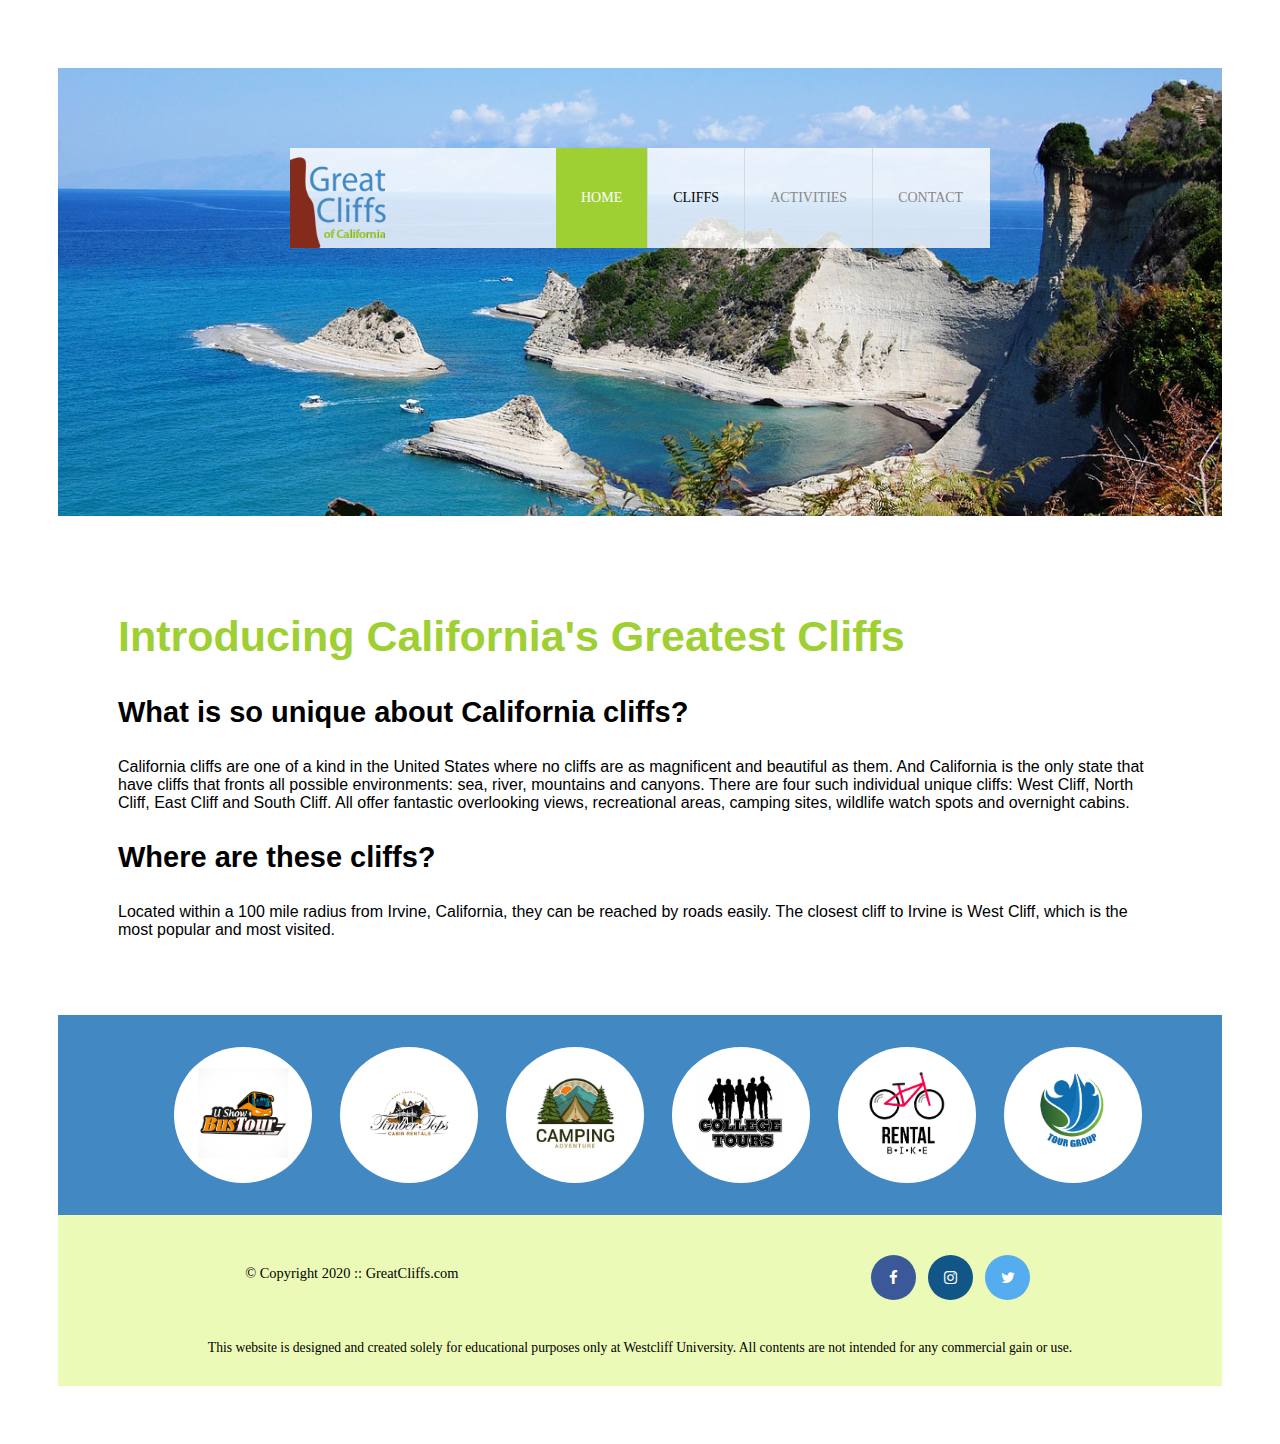
==== index.html @ 8c1ce35f "chore(): modify path" ====
<!DOCTYPE html>
<html>
  <head>
    <title>Homework-Module1</title>
    <meta charset="utf-8" />

    <!-- Font Awesome -->
    <link rel="stylesheet" href="https://cdnjs.cloudflare.com/ajax/libs/font-awesome/4.7.0/css/font-awesome.min.css">

    <!-- Emded Style Method -->
    <style>
      /* Header */
      header {
        width: 100%;
        min-height: 400px;
        padding-top: 3em;
      }

      #home header {
        background: no-repeat lightgray url(images/cliff_ocean.jpg);
        background-size: 100%; /* if 1500px - the image will not full fill the background */
      }

      .main-header {
        background-color: rgb(255, 255, 255, 0.8);
        width: 700px;
        margin: 2em auto 0 auto;
        min-height: 100px;
        height: 100px;
      }

      .main-header .logo img {
        width: 100px;
        height: 100px;
        margin: 0 2em 0 0;
        float: left;
      }

      /* Navigation */
      .main-menu {
        margin-left: 226px; /* if 227px - last li will be pushed to next line */
        font-weight: 400;
      }

      .main-menu ul li {
        list-style-type: none;
        display: inline-block;
        float: left;
        padding-left: 25px;
        padding-right: 25px;
        border-left: 1px solid rgba(202, 204, 202, 0.6);
        line-height: 100px;
        text-transform: uppercase;
        font-size: 14px;
      }

      .main-menu ul li a {
        text-decoration: none;
        color: #888;
      }

      .main-menu ul li a:hover {
        color: #9ed034;
      }

      .main-menu ul li.active {
        background: #9ed034;
        border: none;
      }

      .main-menu ul li.active a {
        color: #fff;
      }

      /* Main */
      .home-main {
        padding: 60px;
        font-family: Arial, Helvetica, sans-serif;
      }

      .home-main h2 {
        color: #9ed034;
        font-size: 43px;
      }

      .home-main h3 {
        font-weight: 900;
        font-size: 29px;
      }

      .home-main p {
        max-width: 1250px;
      }

      /* Partners */
      section {
        width: 100%;
        background-color: #4288c3;
      }

      section #partners {
        width: 1200px;
        padding: 2em 0 2em 0;
        margin: 0 auto;
        text-align: center;
      }

      section #partners .partner {
        display: inline-block;
        margin: 0 0.75em;
        padding: 1.3em 1.5em;
        background-color: #fff;
        border-radius: 50%;
      }

      section #partners .partner img {
        width: 90px;
        height: 90px;
      }

      /* Footer */
      footer {
        width: 100%;
        height: 155px;
        padding-bottom: 1em;
        background-color: #ecfab8;
      }

      footer #nondisclaimer .copy {
        padding: 3.5em 3.5em 3.5em 13em;
        float: left;
        font-size: 0.9em;
      }

      footer #nondisclaimer .social {
        padding: 2.5em;
        margin-right: 9.25em;
        float: right;
      }

      footer #disclaimer {
        clear: both;
      }

      footer #disclaimer p {
        font-size: 0.85em;
        text-align: center;
      }

      footer #nondisclaimer .social .fa {
        padding: 15px;
        font-size: 15px;
        width: 15px;
        text-align: center;
        text-decoration: none;
        margin: 0 4px;
        border-radius: 50%;
      }

      footer #nondisclaimer .social .fa:hover {
        opacity: 0.7;
      }

      footer #nondisclaimer .social .fa-facebook {
        background: #3b5998;
        color: white;
      }

      footer #nondisclaimer .social .fa-twitter {
        background: #55acee;
        color: white;
      }

      footer #nondisclaimer .social .fa-instagram {
        background: #125688;
        color: white;
      }
    </style>
  </head>

  <body id="home">
    <!-- Add inline style to match demo file -->
    <div class="main-container" style="padding: 60px 50px 50px 50px">
      <header>
        <div class="main-header">
          <div class="logo">
            <img src="images/logo.png" alt="Great Cliffs log" width="125" />
          </div>
          <nav class="main-menu">
            <ul>
              <li class="active"><a href="index.html">Home</a></li>
              <li>Cliffs</li>
              <li><a href="activities.html">Activities</a></li>
              <li><a href="contact.html">Contact</a></li>
            </ul>
          </nav>
        </div>
      </header>

      <main class="home-main">
        <h2>Introducing California's Greatest Cliffs</h2>
        <h3>What is so unique about California cliffs?</h3>
        <p>
          California cliffs are one of a kind in the United States where no
          cliffs are as magnificent and beautiful as them. And California is the
          only state that have cliffs that fronts all possible environments:
          sea, river, mountains and canyons. There are four such individual
          unique cliffs: West Cliff, North Cliff, East Cliff and South Cliff.
          All offer fantastic overlooking views, recreational areas, camping
          sites, wildlife watch spots and overnight cabins.
        </p>
        <h3>Where are these cliffs?</h3>
        <p>
          Located within a 100 mile radius from Irvine, California, they can be
          reached by roads easily. The closest cliff to Irvine is West Cliff,
          which is the most popular and most visited.
        </p>
      </main>

      <section>
        <ul id="partners">
          <li class="partner">
            <img src="images/partner-bustour.png" alt="Partner Bus Tours">
          </li>
          <li class="partner">
            <img src="images/partner-cabinrental.png" alt="Partner Cabin Rental">
          </li>
          <li class="partner">
            <img src="images/partner-campingadv.png" alt="Partner Camping Adventure">
          </li>
          <li class="partner">
            <img src="images/partner-collegetours.png" alt="Partner College Tours">
          </li>
          <li class="partner">
            <img src="images/partner-rentalbike.png" alt="Partner Bike Rentals">
          </li>
          <li class="partner">
            <img src="images/partner-tourgroup.png" alt="Partner Tour Group">
          </li>
        </ul>
      </section>

      <footer>
        <div id="nondisclaimer">
          <div class="copy">&copy; Copyright 2020 :: GreatCliffs.com</div>
          <div class="social">
            <a href="#" class="fa fa-facebook"></a>
            <a href="#" class="fa fa-instagram"></a>
            <a href="#" class="fa fa-twitter"></a>
          </div>
        </div>
        <div id="disclaimer">
          <p>
            This website is designed and created solely for educational purposes
            only at Westcliff University. All contents are not intended for any
            commercial gain or use.
          </p>
        </div>
      </footer>
    </div>
  </body>
</html>
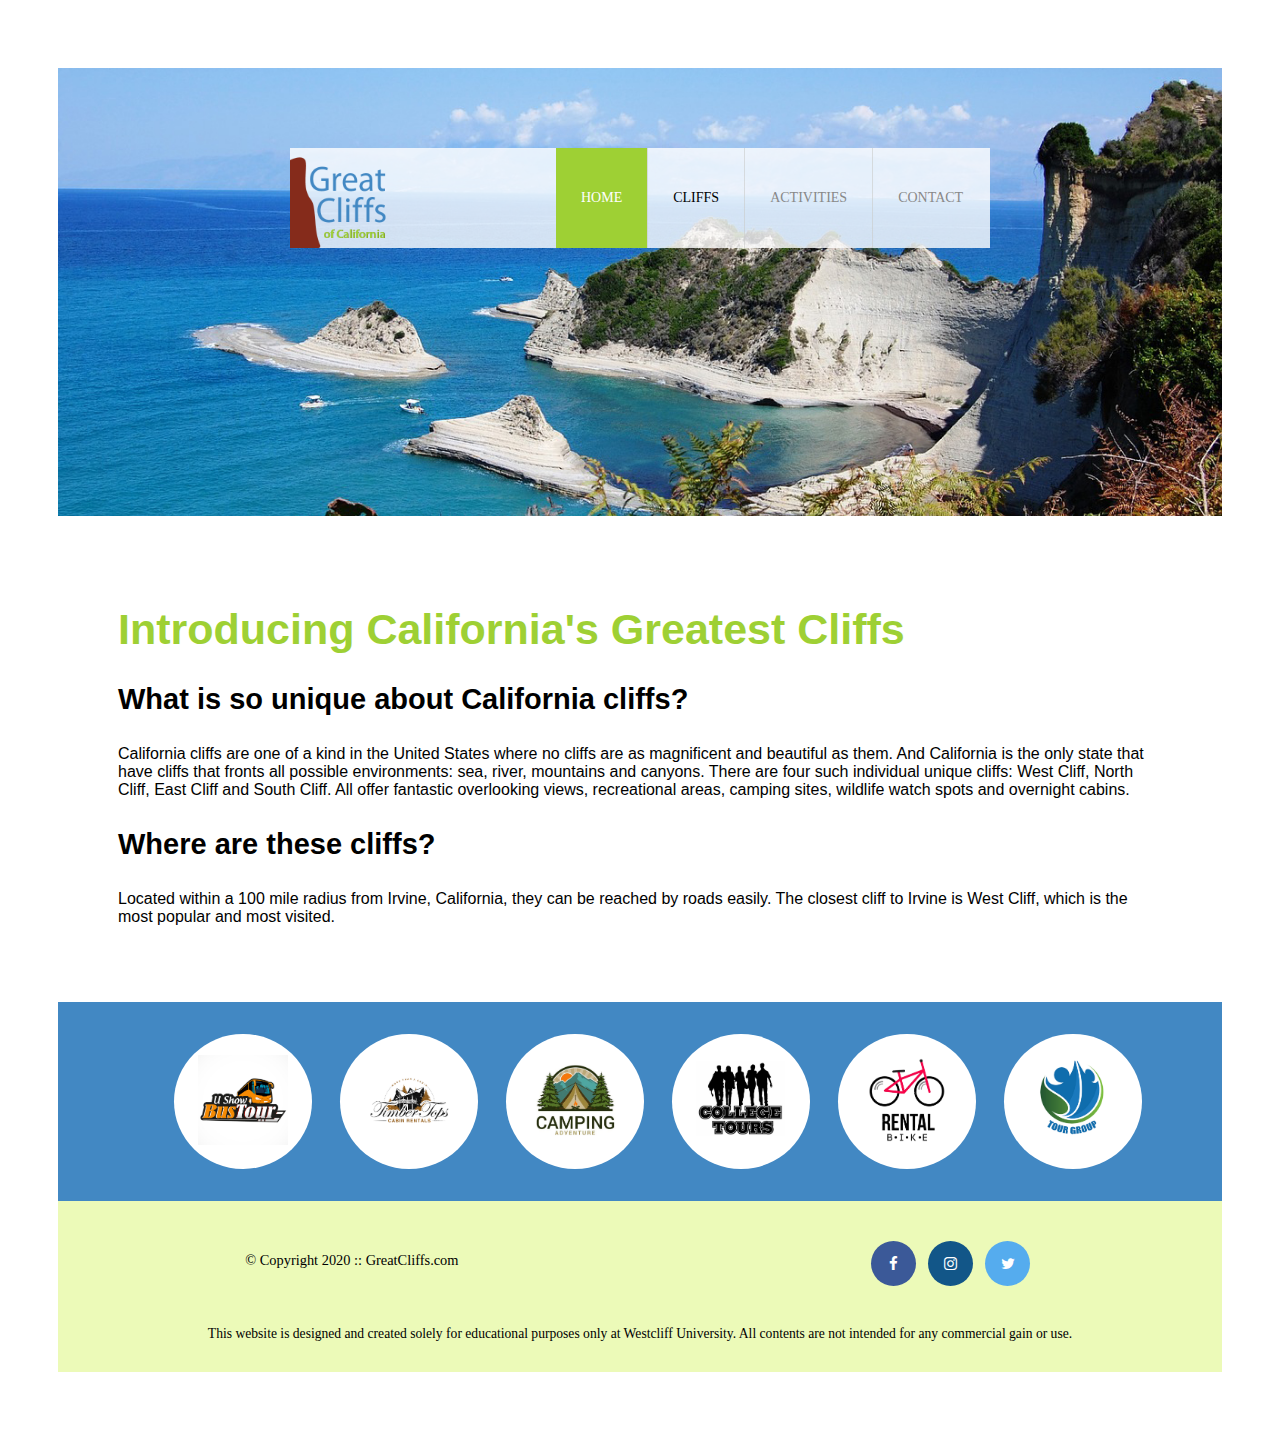
==== commit 03ac4428: "[major]homework: week2-day2" ====
--- a/index.html
+++ b/index.html
@@ -5,177 +5,12 @@
     <meta charset="utf-8" />
 
     <!-- Font Awesome -->
-    <link rel="stylesheet" href="https://cdnjs.cloudflare.com/ajax/libs/font-awesome/4.7.0/css/font-awesome.min.css">
+    <link
+      rel="stylesheet"
+      href="https://cdnjs.cloudflare.com/ajax/libs/font-awesome/4.7.0/css/font-awesome.min.css"
+    />
 
-    <!-- Emded Style Method -->
-    <style>
-      /* Header */
-      header {
-        width: 100%;
-        min-height: 400px;
-        padding-top: 3em;
-      }
-
-      #home header {
-        background: no-repeat lightgray url(images/cliff_ocean.jpg);
-        background-size: 100%; /* if 1500px - the image will not full fill the background */
-      }
-
-      .main-header {
-        background-color: rgb(255, 255, 255, 0.8);
-        width: 700px;
-        margin: 2em auto 0 auto;
-        min-height: 100px;
-        height: 100px;
-      }
-
-      .main-header .logo img {
-        width: 100px;
-        height: 100px;
-        margin: 0 2em 0 0;
-        float: left;
-      }
-
-      /* Navigation */
-      .main-menu {
-        margin-left: 226px; /* if 227px - last li will be pushed to next line */
-        font-weight: 400;
-      }
-
-      .main-menu ul li {
-        list-style-type: none;
-        display: inline-block;
-        float: left;
-        padding-left: 25px;
-        padding-right: 25px;
-        border-left: 1px solid rgba(202, 204, 202, 0.6);
-        line-height: 100px;
-        text-transform: uppercase;
-        font-size: 14px;
-      }
-
-      .main-menu ul li a {
-        text-decoration: none;
-        color: #888;
-      }
-
-      .main-menu ul li a:hover {
-        color: #9ed034;
-      }
-
-      .main-menu ul li.active {
-        background: #9ed034;
-        border: none;
-      }
-
-      .main-menu ul li.active a {
-        color: #fff;
-      }
-
-      /* Main */
-      .home-main {
-        padding: 60px;
-        font-family: Arial, Helvetica, sans-serif;
-      }
-
-      .home-main h2 {
-        color: #9ed034;
-        font-size: 43px;
-      }
-
-      .home-main h3 {
-        font-weight: 900;
-        font-size: 29px;
-      }
-
-      .home-main p {
-        max-width: 1250px;
-      }
-
-      /* Partners */
-      section {
-        width: 100%;
-        background-color: #4288c3;
-      }
-
-      section #partners {
-        width: 1200px;
-        padding: 2em 0 2em 0;
-        margin: 0 auto;
-        text-align: center;
-      }
-
-      section #partners .partner {
-        display: inline-block;
-        margin: 0 0.75em;
-        padding: 1.3em 1.5em;
-        background-color: #fff;
-        border-radius: 50%;
-      }
-
-      section #partners .partner img {
-        width: 90px;
-        height: 90px;
-      }
-
-      /* Footer */
-      footer {
-        width: 100%;
-        height: 155px;
-        padding-bottom: 1em;
-        background-color: #ecfab8;
-      }
-
-      footer #nondisclaimer .copy {
-        padding: 3.5em 3.5em 3.5em 13em;
-        float: left;
-        font-size: 0.9em;
-      }
-
-      footer #nondisclaimer .social {
-        padding: 2.5em;
-        margin-right: 9.25em;
-        float: right;
-      }
-
-      footer #disclaimer {
-        clear: both;
-      }
-
-      footer #disclaimer p {
-        font-size: 0.85em;
-        text-align: center;
-      }
-
-      footer #nondisclaimer .social .fa {
-        padding: 15px;
-        font-size: 15px;
-        width: 15px;
-        text-align: center;
-        text-decoration: none;
-        margin: 0 4px;
-        border-radius: 50%;
-      }
-
-      footer #nondisclaimer .social .fa:hover {
-        opacity: 0.7;
-      }
-
-      footer #nondisclaimer .social .fa-facebook {
-        background: #3b5998;
-        color: white;
-      }
-
-      footer #nondisclaimer .social .fa-twitter {
-        background: #55acee;
-        color: white;
-      }
-
-      footer #nondisclaimer .social .fa-instagram {
-        background: #125688;
-        color: white;
-      }
-    </style>
+    <link rel="stylesheet" href="styles.css" />
   </head>
 
   <body id="home">
@@ -198,7 +33,7 @@
       </header>
 
       <main class="home-main">
-        <h2>Introducing California's Greatest Cliffs</h2>
+        <h1>Introducing California's Greatest Cliffs</h1>
         <h3>What is so unique about California cliffs?</h3>
         <p>
           California cliffs are one of a kind in the United States where no
@@ -220,22 +55,34 @@
       <section>
         <ul id="partners">
           <li class="partner">
-            <img src="images/partner-bustour.png" alt="Partner Bus Tours">
+            <img src="images/partner-bustour.png" alt="Partner Bus Tours" />
           </li>
           <li class="partner">
-            <img src="images/partner-cabinrental.png" alt="Partner Cabin Rental">
+            <img
+              src="images/partner-cabinrental.png"
+              alt="Partner Cabin Rental"
+            />
           </li>
           <li class="partner">
-            <img src="images/partner-campingadv.png" alt="Partner Camping Adventure">
+            <img
+              src="images/partner-campingadv.png"
+              alt="Partner Camping Adventure"
+            />
           </li>
           <li class="partner">
-            <img src="images/partner-collegetours.png" alt="Partner College Tours">
+            <img
+              src="images/partner-collegetours.png"
+              alt="Partner College Tours"
+            />
           </li>
           <li class="partner">
-            <img src="images/partner-rentalbike.png" alt="Partner Bike Rentals">
+            <img
+              src="images/partner-rentalbike.png"
+              alt="Partner Bike Rentals"
+            />
           </li>
           <li class="partner">
-            <img src="images/partner-tourgroup.png" alt="Partner Tour Group">
+            <img src="images/partner-tourgroup.png" alt="Partner Tour Group" />
           </li>
         </ul>
       </section>
--- a/styles.css
+++ b/styles.css
@@ -0,0 +1,298 @@
+/* Header */
+header {
+  width: 100%;
+  min-height: 400px;
+  padding-top: 3em;
+}
+
+#home header {
+  background: no-repeat lightgray url(images/cliff_ocean.jpg);
+  background-size: 100%; /* if 1500px - the image will not full fill the background */
+}
+
+#activities header {
+  background: no-repeat lightgray url(images/runfly.jpeg) 0 -220px;
+  background-size: 100%; /* if 1500px - the image will not full fill the background */
+}
+
+#contact header {
+  background: no-repeat lightgray url(images/cliff_rock.jpeg);
+  background-size: 100%; /* if 1500px - the image will not full fill the background */
+}
+
+.main-header {
+  background-color: rgb(255, 255, 255, 0.8);
+  width: 700px;
+  margin: 2em auto 0 auto;
+  min-height: 100px;
+  height: 100px;
+}
+
+.main-header .logo img {
+  width: 100px;
+  height: 100px;
+  margin: 0 2em 0 0;
+  float: left;
+}
+
+/* Navigation */
+.main-menu {
+  margin-left: 226px; /* if 227px - last li will be pushed to next line */
+  font-weight: 400;
+}
+
+.main-menu ul li {
+  list-style-type: none;
+  display: inline-block;
+  float: left;
+  padding-left: 25px;
+  padding-right: 25px;
+  border-left: 1px solid rgba(202, 204, 202, 0.6);
+  line-height: 100px;
+  text-transform: uppercase;
+  font-size: 14px;
+}
+
+.main-menu ul li a {
+  text-decoration: none;
+  color: #888;
+}
+
+.main-menu ul li a:hover {
+  color: #9ed034;
+}
+
+.main-menu ul li.active {
+  background: #9ed034;
+  border: none;
+}
+
+.main-menu ul li.active a {
+  color: #fff;
+}
+
+/* Universal Main */
+main {
+  padding: 60px;
+  font-family: Arial, Helvetica, sans-serif;
+}
+
+main h1 {
+  color: #9ed034;
+  font-size: 43px;
+}
+
+/* Home Pgae Main */
+.home-main h3 {
+  font-weight: 900;
+  font-size: 29px;
+}
+
+.home-main p {
+  max-width: 1250px;
+}
+
+/* Partners */
+section {
+  width: 100%;
+  background-color: #4288c3;
+}
+
+section #partners {
+  width: 1200px;
+  padding: 2em 0 2em 0;
+  margin: 0 auto;
+  text-align: center;
+}
+
+section #partners .partner {
+  display: inline-block;
+  margin: 0 0.75em;
+  padding: 1.3em 1.5em;
+  background-color: #fff;
+  border-radius: 50%;
+}
+
+section #partners .partner img {
+  width: 90px;
+  height: 90px;
+}
+
+/* Footer */
+footer {
+  width: 100%;
+  height: 155px;
+  padding-bottom: 1em;
+  background-color: #ecfab8;
+}
+
+footer #nondisclaimer .copy {
+  padding: 3.5em 3.5em 3.5em 13em;
+  float: left;
+  font-size: 0.9em;
+}
+
+footer #nondisclaimer .social {
+  padding: 2.5em;
+  margin-right: 9.25em;
+  float: right;
+}
+
+footer #disclaimer {
+  clear: both;
+}
+
+footer #disclaimer p {
+  font-size: 0.85em;
+  text-align: center;
+}
+
+footer #nondisclaimer .social .fa {
+  padding: 15px;
+  font-size: 15px;
+  width: 15px;
+  text-align: center;
+  text-decoration: none;
+  margin: 0 4px;
+  border-radius: 50%;
+}
+
+footer #nondisclaimer .social .fa:hover {
+  opacity: 0.7;
+}
+
+footer #nondisclaimer .social .fa-facebook {
+  background: #3b5998;
+  color: white;
+}
+
+footer #nondisclaimer .social .fa-twitter {
+  background: #55acee;
+  color: white;
+}
+
+footer #nondisclaimer .social .fa-instagram {
+  background: #125688;
+  color: white;
+}
+
+/* Activities Page Main */
+table {
+  width: 1000px;
+  margin: 4em auto 0 auto;
+}
+
+caption {
+  background: #852b1b;
+  height: 40px;
+  color: #fff;
+  font-size: 1.3em;
+  font-weight: bold;
+  padding-top: 1em;
+}
+
+thead {
+  background-color: #bde1ff;
+}
+
+tbody {
+  background: #eeffe6;
+  text-align: center;
+}
+
+th,
+td {
+  width: 225px;
+  height: 75px;
+  vertical-align: middle;
+  border: solid 1px #852b1b;
+}
+
+th:first-child {
+  width: 125px;
+  height: 50px;
+  background: #4977d1;
+  color: #fff;
+}
+
+td:first-child {
+  font-weight: bold;
+  background: #bde1ff;
+}
+
+/* Contact Page Main */
+.contactinfo {
+  margin-top: 30px;
+}
+
+.phone,
+.email {
+  margin-bottom: 20px;
+}
+
+.phone span:first-child,
+.email span:first-child {
+  font-weight: 700;
+}
+
+#contact fieldset {
+  border: 2px solid #9ed034;
+  padding: 40px;
+}
+
+#contact legend {
+  font-weight: 700;
+  color: #4288c3;
+  text-transform: uppercase;
+}
+
+#contact form label {
+  font-weight: 700;
+}
+
+#contact .textbox {
+  margin-bottom: 10px;
+}
+
+#contact .textbox label {
+  display: block;
+}
+
+#contact .textbox input {
+  margin-bottom: 10px;
+  width: 500px;
+  height: 20px;
+}
+
+#contact .radios,
+#contact .selectmenu,
+#contact .commentbox {
+  margin-bottom: 20px;
+}
+
+#contact .selectmenu select {
+  width: 170px;
+  text-align: center;
+}
+
+#contact .commentbox textarea {
+  display: block;
+  width: 500px;
+  height: 250px;
+}
+
+#contact .button {
+  display: flex;
+  width: 506px;
+  justify-content: right;
+}
+
+#contact .button input {
+  background: #4977d1;
+  color: #fff;
+  width: 130px;
+  height: 35px;
+  border: none;
+  font-weight: 700;
+  font-size: 14px;
+}
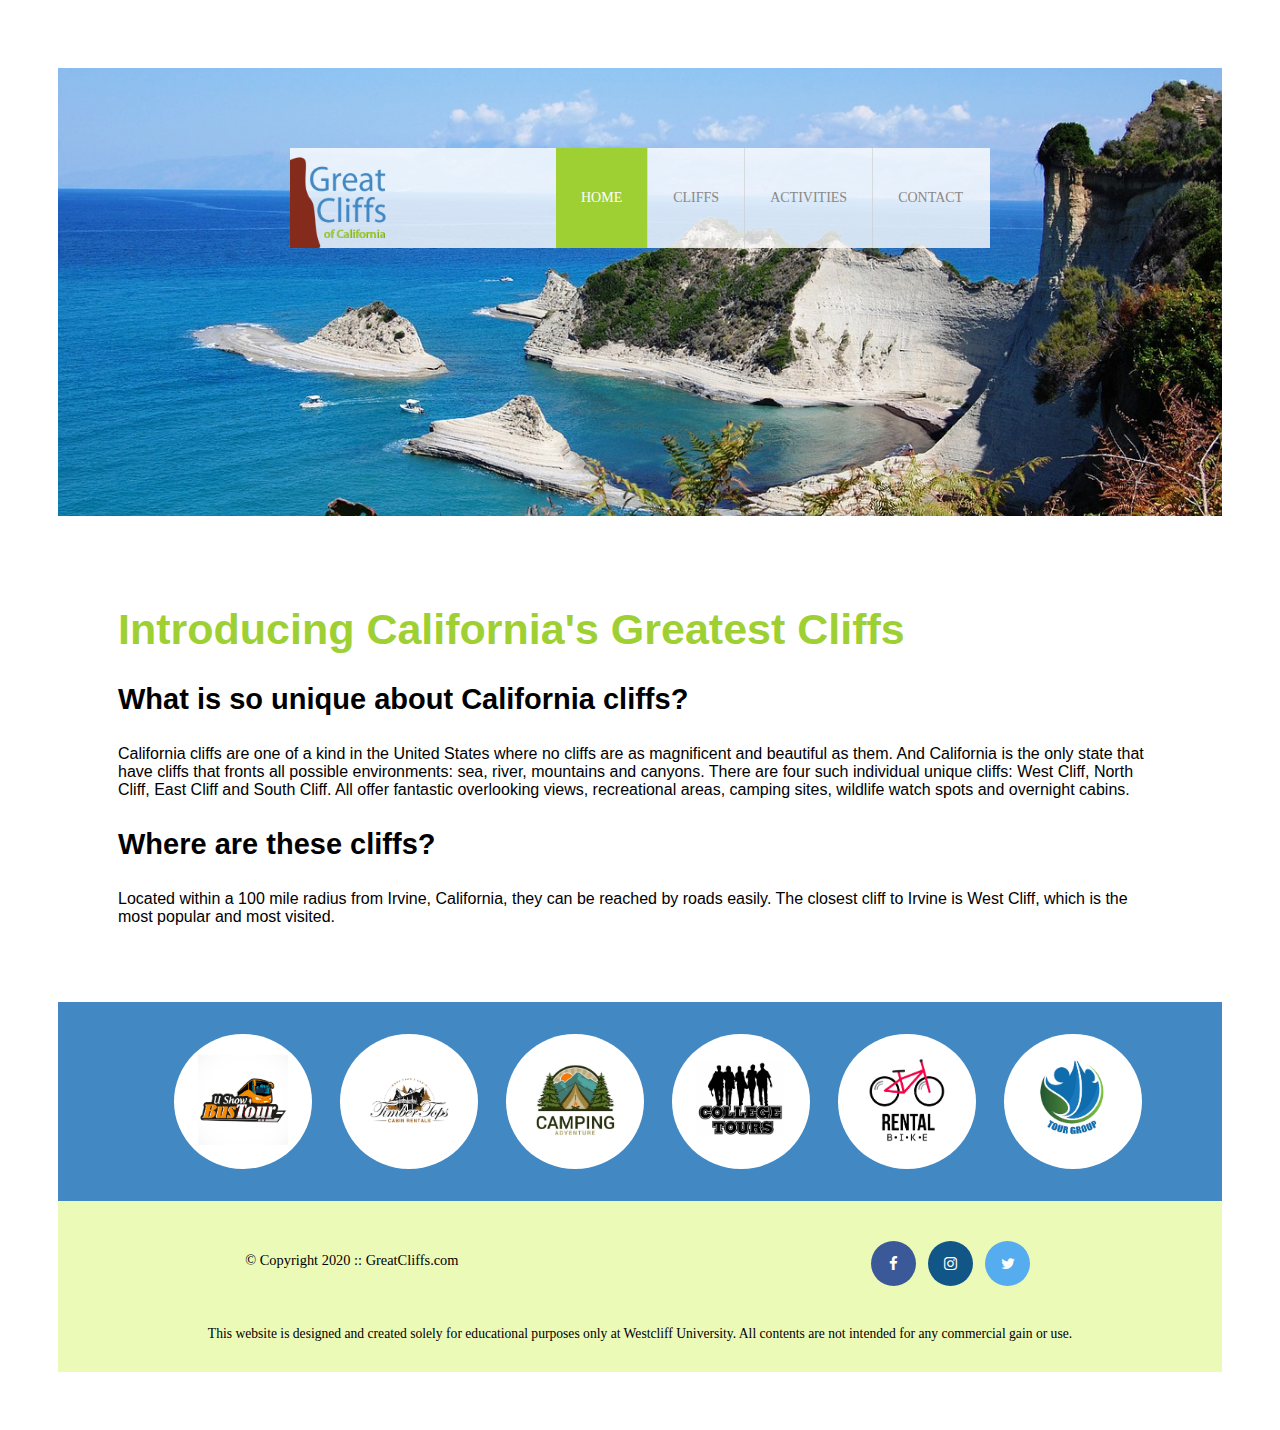
==== commit e5a26896: "[major]homework: week2-day3" ====
--- a/index.html
+++ b/index.html
@@ -24,7 +24,7 @@
           <nav class="main-menu">
             <ul>
               <li class="active"><a href="index.html">Home</a></li>
-              <li>Cliffs</li>
+              <li><a href="cliffs.html">Cliffs</a></li>
               <li><a href="activities.html">Activities</a></li>
               <li><a href="contact.html">Contact</a></li>
             </ul>
--- a/styles.css
+++ b/styles.css
@@ -17,6 +17,11 @@
 
 #contact header {
   background: no-repeat lightgray url(images/cliff_rock.jpeg);
+  background-size: 100%; /* if 1500px - the image will not full fill the background */
+}
+
+#cliffs header {
+  background: no-repeat lightgray url(images/forest_cliff.jpeg);
   background-size: 100%; /* if 1500px - the image will not full fill the background */
 }
 
@@ -296,3 +301,45 @@
   font-weight: 700;
   font-size: 14px;
 }
+
+/* Cliffs Page */
+.cliffs-main-container {
+  display: flex;
+  flex-direction: column;
+  align-items: center;
+  margin-top: 70px;
+  margin-bottom: 10px;
+}
+
+.cliffs-first-row {
+  margin-bottom: 40px;
+}
+
+.cliffs-first-row,
+.cliffs-second-row {
+  display: flex;
+}
+
+.cliffs-first-row img,
+.cliffs-second-row img {
+  height: 300px;
+  width: 500px;
+}
+
+.cliffs-first-row div > div,
+.cliffs-second-row div > div {
+  text-align: center;
+  background-color: #852b1b;
+  color: white;
+  height: 50px;
+  font-weight: 700;
+  font-size: 20px;
+  display: flex;
+  justify-content: center;
+  align-items: center;
+}
+
+.cliffs-first-row > div,
+.cliffs-second-row > div {
+  margin-right: 50px;
+}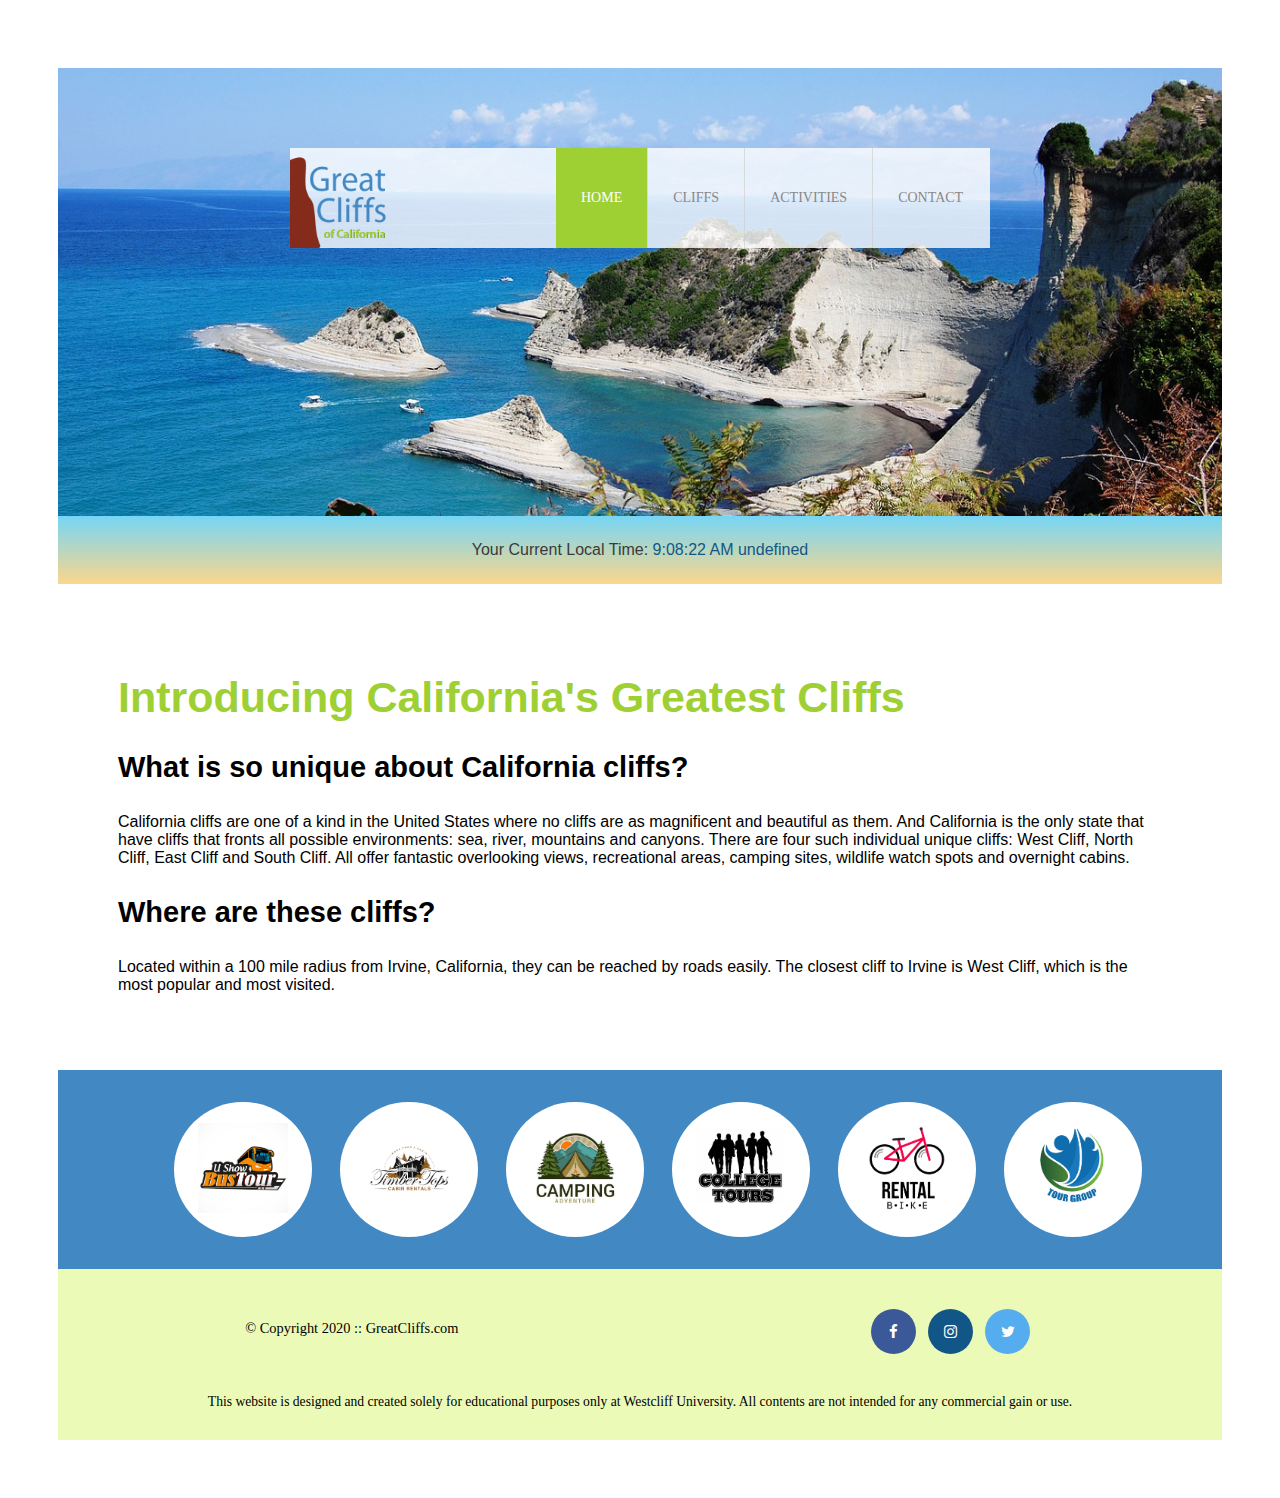
==== commit 9dd213a9: "[major]homework: week3-day1" ====
--- a/index.html
+++ b/index.html
@@ -31,6 +31,11 @@
           </nav>
         </div>
       </header>
+
+      <section id="timeofday">
+        <span>Your Current Local Time: </span>
+        <span id="clock"></span>
+      </section>
 
       <main class="home-main">
         <h1>Introducing California's Greatest Cliffs</h1>
@@ -105,5 +110,88 @@
         </div>
       </footer>
     </div>
+
+    <!-- Javascript Codes -->
+    <script>
+      //Create a time data function
+      function currentTime() {
+        //Declare variables
+        var d = new Date(); // Get current date
+        var hr = d.getHours(); // Get current hours
+        var min = d.getMinutes(); // Get current minutes
+        var sec = d.getSeconds(); // Get current seconds
+        var ampm; // Declare empty variable to store AM or PM
+
+        var utchr = d.getUTCHours();
+        var timeDiff;
+        var adjTimeDiff;
+        var timeZone;
+
+        //Add 0 to single digits for seconds
+        if (sec < 10) {
+          sec = `0${sec}`;
+        }
+
+        //Add 0 to single digits for minutes
+        if (min < 10) {
+          min = `0${min}`;
+        }
+
+        //Determine AM or PM string
+        if (hr === 12) {
+          ampm = "PM";
+        } else if (hr > 12) {
+          hr -= 12;
+          ampm = "PM";
+        } else {
+          ampm = "AM";
+        }
+
+        //Convert GMT from military time to standard time
+        utchr = utchr > 12 ? utchr - 12 : utchr;
+
+        //Calculate time difference between GMT hour and local hour
+        timeDiff = hr - utchr;
+
+        // Convert time difference, if negative, to positive
+        adjTimeDiff = Math.abs(timeDiff);
+
+        // Check with time zone based on the converted time difference between GMT hour and local hour
+        switch (adjTimeDiff) {
+          case 4:
+            timeZone = "EDT";
+            break;
+          case 5:
+            timeZone = "CDT";
+            break;
+          case 6:
+            timeZone = "MDT";
+            break;
+          case 7:
+            timeZone = "PDT";
+            break;
+          case 8:
+            timeZone = "ADT";
+            break;
+          case 10:
+            timeZone = "HST";
+            break;
+        }
+
+        //Assemble time format to display
+        var time = `${hr}:${min}:${sec} ${ampm} ${timeZone}`;
+
+        //Display current local time and time zone on HTML elements
+        document.getElementById("clock").innerHTML = time; //adding time
+
+        // Very intersting way to write a setInterval inside it's callback
+        // In this way, we could use setTimeout as well - it's not a infinte recursion
+        // Event Loop will reduce the size of the call stack
+        // Other way to write: put setInterval outside the scope
+        setInterval(currentTime, 1000);
+      }
+
+      currentTime();
+    </script>
   </body>
 </html>
--- a/styles.css
+++ b/styles.css
@@ -87,6 +87,18 @@
   font-size: 43px;
 }
 
+#timeofday {
+  font-family: Arial, Helvetica, sans-serif;
+  color: #3a3a3a;
+  background: linear-gradient(0deg, rgba(251, 215, 139, 1) 0%, rgba(118, 213, 245, 1) 100%);
+  text-align: center;
+  padding: 25px 0;
+}
+
+#clock {
+  color: #125688;
+}
+
 /* Home Pgae Main */
 .home-main h3 {
   font-weight: 900;
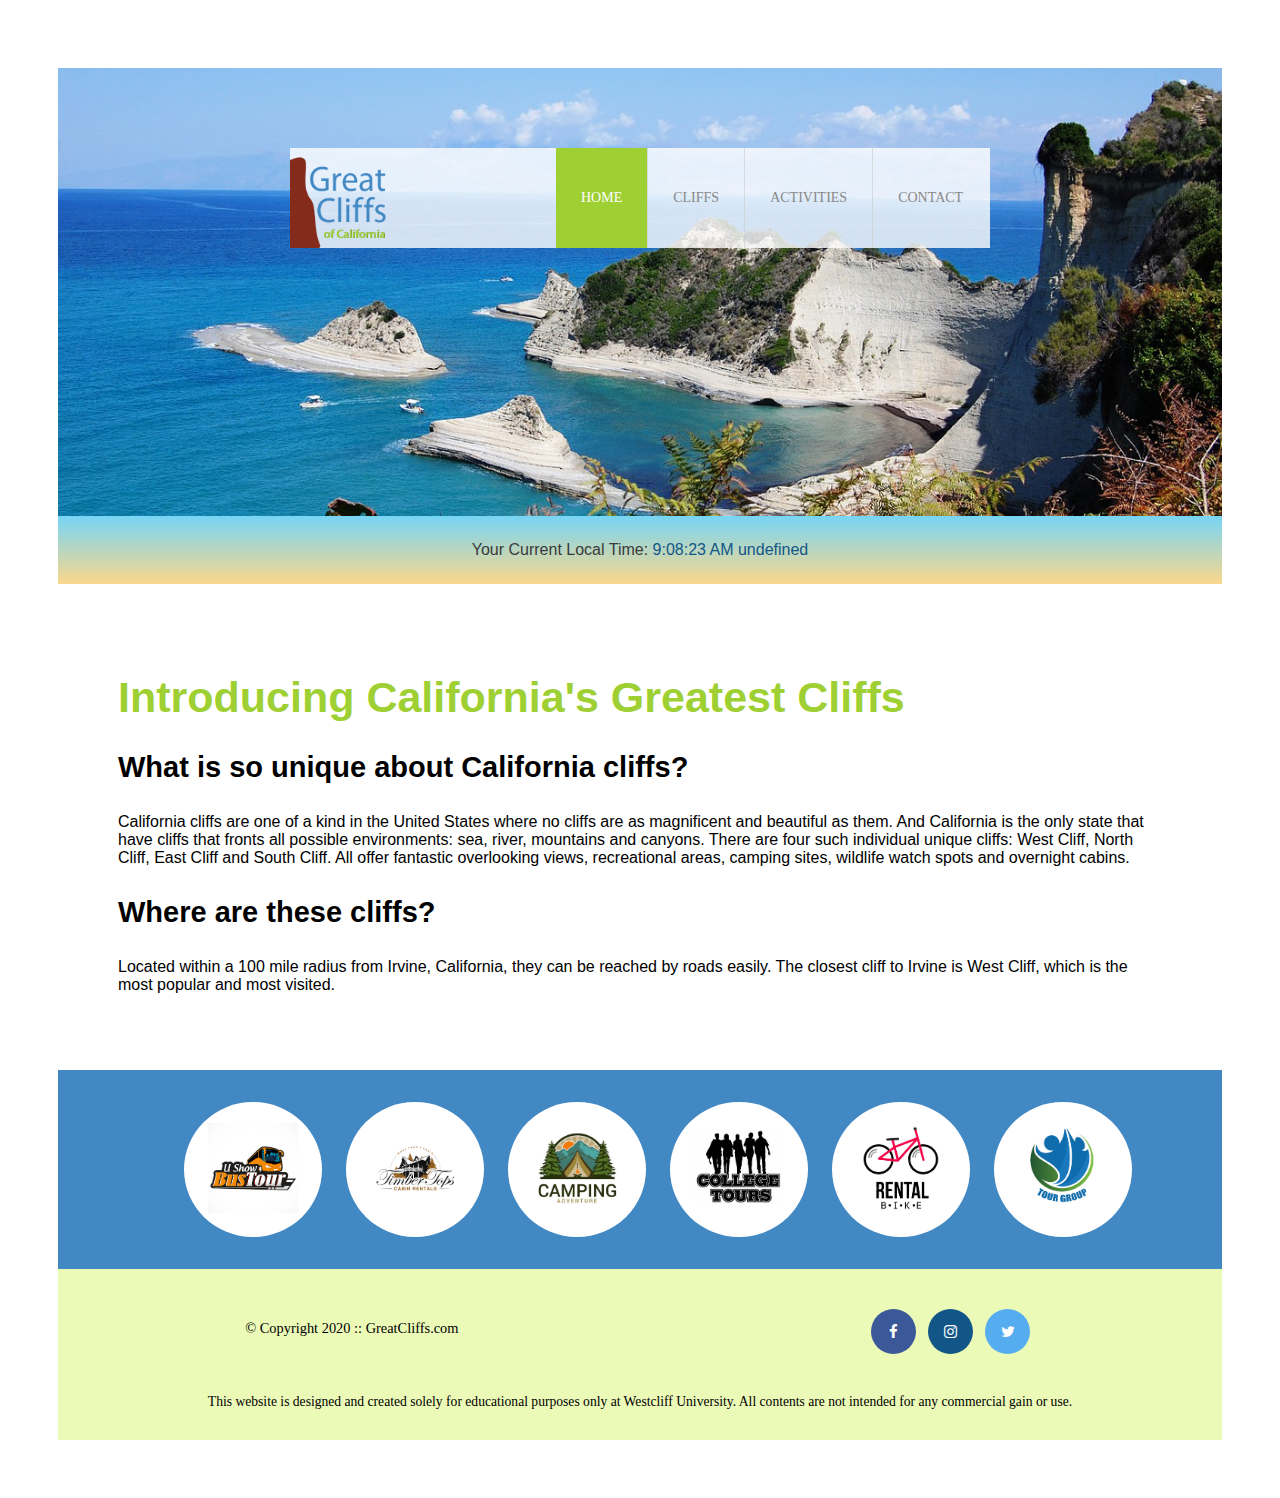
==== commit 3320e4f1: "[major]homework: week3-day2" ====
--- a/index.html
+++ b/index.html
@@ -59,7 +59,7 @@
 
       <section>
         <ul id="partners">
-          <li class="partner">
+          <!-- <li class="partner">
             <img src="images/partner-bustour.png" alt="Partner Bus Tours" />
           </li>
           <li class="partner">
@@ -88,7 +88,7 @@
           </li>
           <li class="partner">
             <img src="images/partner-tourgroup.png" alt="Partner Tour Group" />
-          </li>
+          </li> -->
         </ul>
       </section>
 
@@ -192,6 +192,34 @@
       }
 
       currentTime();
+
+      //Create footer image function
+      const footerImageGenerator = () => {
+        let imageList = [];
+        const imageSuffix = [
+          "bustour",
+          "cabinrental",
+          "campingadv",
+          "collegetours",
+          "rentalbike",
+          "tourgroup",
+        ];
+        const openList = "<li class='partner'>";
+        const closeList = "</li>";
+
+        //More concise way to write it
+        //Understood what inclass-demo did were for the best practice purpose
+        for (let i = 0; i < 6; i++) {
+          imageList = [
+            ...imageList,
+            `${openList}<img src="images/partner-${imageSuffix[i]}.png" alt="Partner Tour Group" />${closeList}`,
+          ];
+        }
+
+        document.getElementById("partners").innerHTML = imageList.join("");
+      };
+
+      footerImageGenerator();
     </script>
   </body>
 </html>
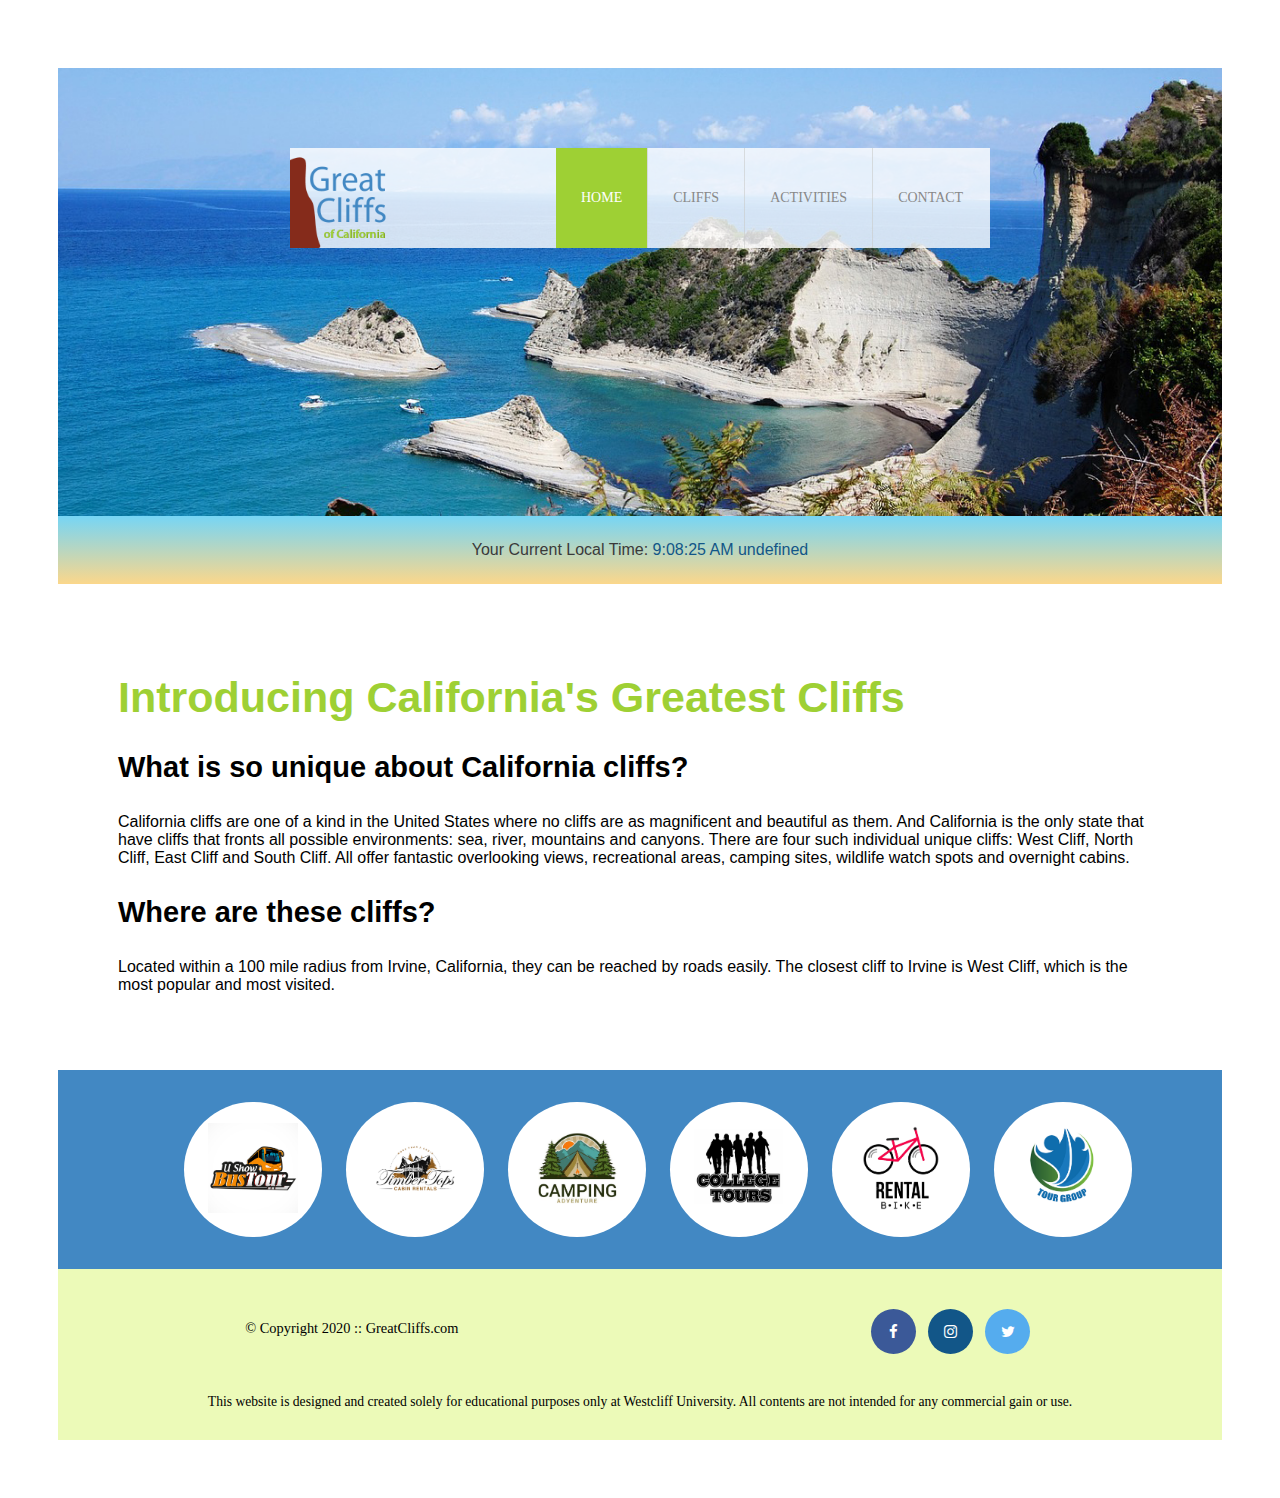
==== commit fe1ab49d: "[major]homework: week4-day1" ====
--- a/index.html
+++ b/index.html
@@ -111,115 +111,10 @@
       </footer>
     </div>
 
-    <!-- Javascript Codes -->
-    <script>
-      //Create a time data function
-      function currentTime() {
-        //Declare variables
-        var d = new Date(); // Get current date
-        var hr = d.getHours(); // Get current hours
-        var min = d.getMinutes(); // Get current minutes
-        var sec = d.getSeconds(); // Get current seconds
-        var ampm; // Declare empty variable to store AM or PM
+    <!-- Digital Clock -->
+    <script src="js/digclock.js"></script>
 
-        var utchr = d.getUTCHours();
-        var timeDiff;
-        var adjTimeDiff;
-        var timeZone;
-
-        //Add 0 to single digits for seconds
-        if (sec < 10) {
-          sec = `0${sec}`;
-        }
-
-        //Add 0 to single digits for minutes
-        if (min < 10) {
-          min = `0${min}`;
-        }
-
-        //Determine AM or PM string
-        if (hr === 12) {
-          ampm = "PM";
-        } else if (hr > 12) {
-          hr -= 12;
-          ampm = "PM";
-        } else {
-          ampm = "AM";
-        }
-
-        //Convert GMT from military time to standard time
-        utchr = utchr > 12 ? utchr - 12 : utchr;
-
-        //Calculate time difference between GMT hour and local hour
-        timeDiff = hr - utchr;
-
-        // Convert time difference, if negative, to positive
-        adjTimeDiff = Math.abs(timeDiff);
-
-        // Check with time zone based on the converted time difference between GMT hour and local hour
-        switch (adjTimeDiff) {
-          case 4:
-            timeZone = "EDT";
-            break;
-          case 5:
-            timeZone = "CDT";
-            break;
-          case 6:
-            timeZone = "MDT";
-            break;
-          case 7:
-            timeZone = "PDT";
-            break;
-          case 8:
-            timeZone = "ADT";
-            break;
-          case 10:
-            timeZone = "HST";
-            break;
-        }
-
-        //Assemble time format to display
-        var time = `${hr}:${min}:${sec} ${ampm} ${timeZone}`;
-
-        //Display current local time and time zone on HTML elements
-        document.getElementById("clock").innerHTML = time; //adding time
-
-        // Very intersting way to write a setInterval inside it's callback
-        // In this way, we could use setTimeout as well - it's not a infinte recursion
-        // Event Loop will reduce the size of the call stack
-        // Other way to write: put setInterval outside the scope
-        setInterval(currentTime, 1000);
-      }
-
-      currentTime();
-
-      //Create footer image function
-      const footerImageGenerator = () => {
-        let imageList = [];
-        const imageSuffix = [
-          "bustour",
-          "cabinrental",
-          "campingadv",
-          "collegetours",
-          "rentalbike",
-          "tourgroup",
-        ];
-        const openList = "<li class='partner'>";
-        const closeList = "</li>";
-
-        //More concise way to write it
-        //Understood what inclass-demo did were for the best practice purpose
-        for (let i = 0; i < 6; i++) {
-          imageList = [
-            ...imageList,
-            `${openList}<img src="images/partner-${imageSuffix[i]}.png" alt="Partner Tour Group" />${closeList}`,
-          ];
-        }
-
-        document.getElementById("partners").innerHTML = imageList.join("");
-      };
-
-      footerImageGenerator();
-    </script>
+    <!-- Partners -->
+    <script src="js/site_scripts.js"></script>
   </body>
 </html>
--- a/styles.css
+++ b/styles.css
@@ -305,7 +305,7 @@
 }
 
 #contact .button input {
-  background: #4977d1;
+  /* background: #4977d1; */
   color: #fff;
   width: 130px;
   height: 35px;
@@ -314,6 +314,25 @@
   font-size: 14px;
 }
 
+#contact .randomcode {
+  display: flex;
+  justify-content: right;
+  width: 506px;
+  margin-bottom: 10px;
+}
+
+#contact .randomcode input {
+  height: 25px;
+  margin-top: 10px;
+  margin-right: 10px;
+}
+
+#contact .randomcode #codes {
+  margin: 0;
+  background: rgb(168, 168, 168);
+  padding: 15px 10px 15px 10px;
+}
+
 /* Cliffs Page */
 .cliffs-main-container {
   display: flex;
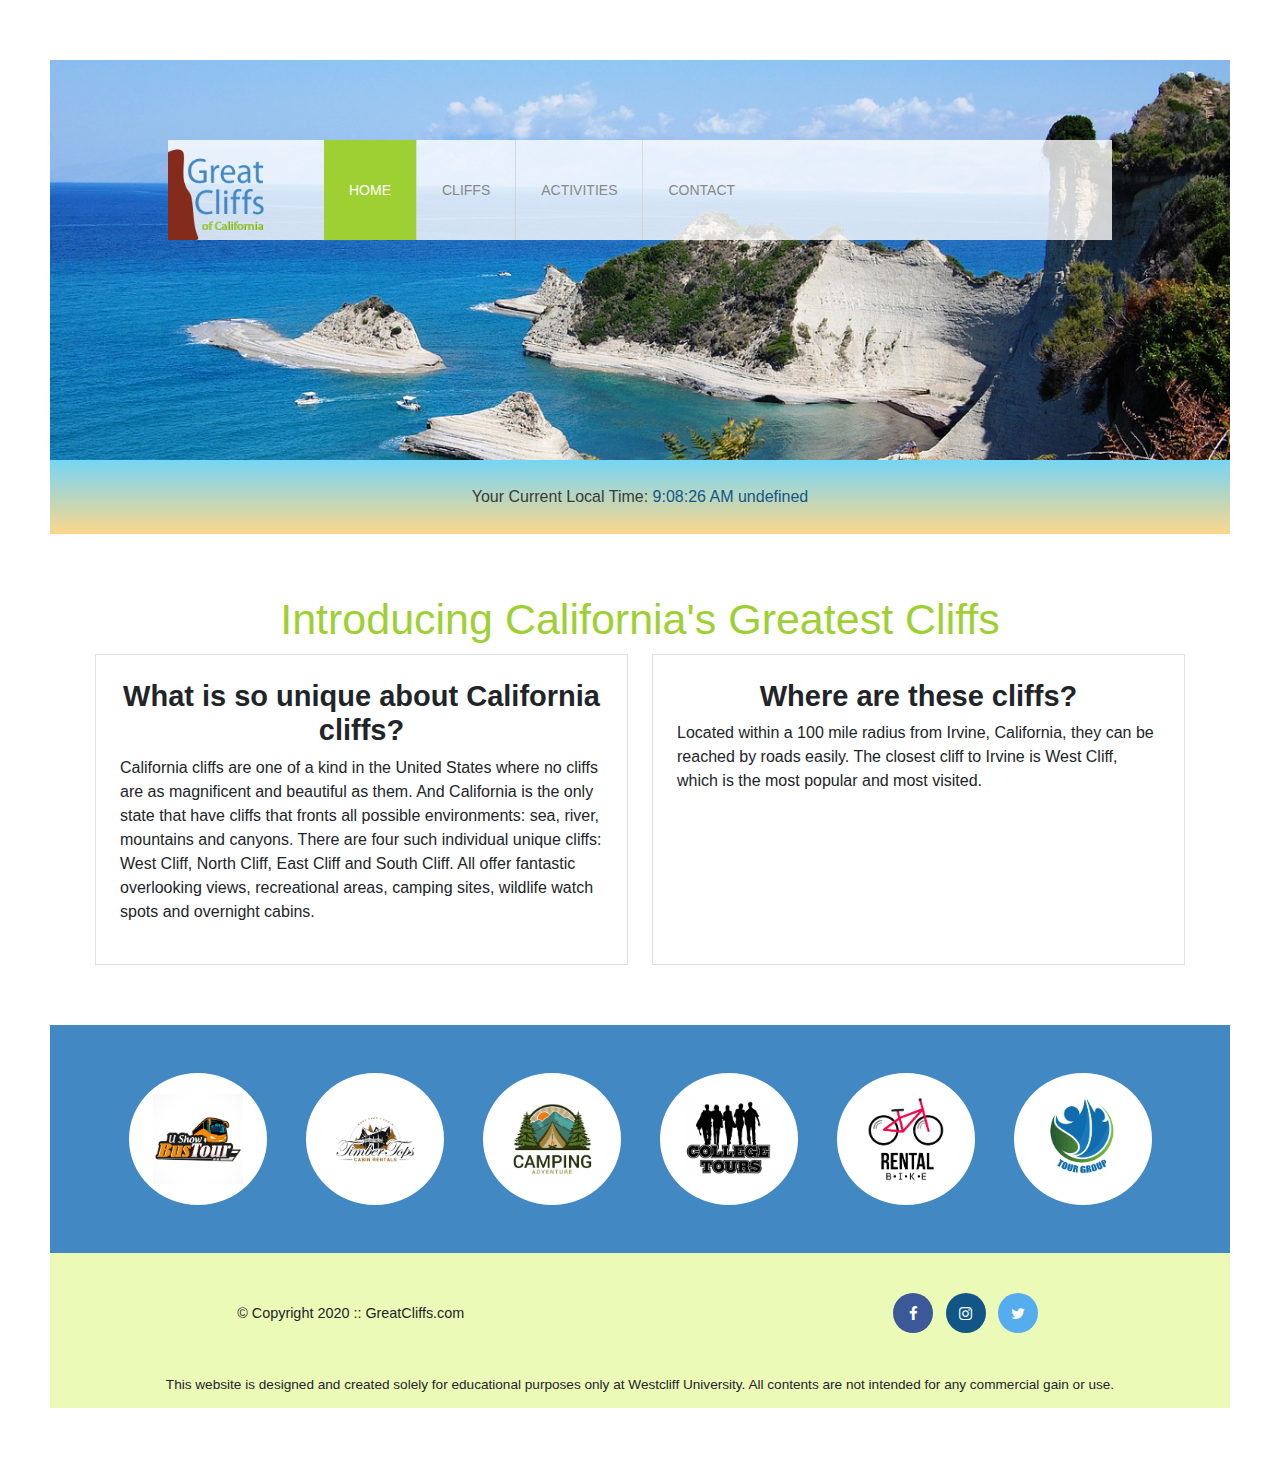
==== commit 4b123544: "[major]homework: week6-day2" ====
--- a/index.html
+++ b/index.html
@@ -9,6 +9,10 @@
       rel="stylesheet"
       href="https://cdnjs.cloudflare.com/ajax/libs/font-awesome/4.7.0/css/font-awesome.min.css"
     />
+    <link
+      rel="stylesheet"
+      href="https://maxcdn.bootstrapcdn.com/bootstrap/4.5.2/css/bootstrap.min.css"
+    />
 
     <link rel="stylesheet" href="styles.css" />
   </head>
@@ -18,16 +22,31 @@
     <div class="main-container" style="padding: 60px 50px 50px 50px">
       <header>
         <div class="main-header">
-          <div class="logo">
-            <img src="images/logo.png" alt="Great Cliffs log" width="125" />
-          </div>
-          <nav class="main-menu">
-            <ul>
-              <li class="active"><a href="index.html">Home</a></li>
-              <li><a href="cliffs.html">Cliffs</a></li>
-              <li><a href="activities.html">Activities</a></li>
-              <li><a href="contact.html">Contact</a></li>
-            </ul>
+          <nav class="main-menu navbar navbar-expand-lg navbar-light p-0">
+            <div class="logo navbar-brand p-0">
+              <img src="images/logo.png" alt="Great Cliffs log" />
+            </div>
+            <button
+              class="navbar-toggler mr-4"
+              type="button"
+              data-toggle="collapse"
+              data-target="#navbarContent"
+              aria-controls="navbarContent"
+              aria-expanded="false"
+              aria-label="Toggle navigation"
+            >
+              <span class="navbar-toggler-icon"></span>
+            </button>
+            <div class="collapse navbar-collapse" id="navbarContent">
+              <ul class="navbar-nav">
+                <li class="nav-item active"><a href="index.html">Home</a></li>
+                <li class="nav-item"><a href="cliffs.html">Cliffs</a></li>
+                <li class="nav-item">
+                  <a href="activities.html">Activities</a>
+                </li>
+                <li class="nav-item"><a href="contact.html">Contact</a></li>
+              </ul>
+            </div>
           </nav>
         </div>
       </header>
@@ -39,26 +58,33 @@
 
       <main class="home-main">
         <h1>Introducing California's Greatest Cliffs</h1>
-        <h3>What is so unique about California cliffs?</h3>
-        <p>
-          California cliffs are one of a kind in the United States where no
-          cliffs are as magnificent and beautiful as them. And California is the
-          only state that have cliffs that fronts all possible environments:
-          sea, river, mountains and canyons. There are four such individual
-          unique cliffs: West Cliff, North Cliff, East Cliff and South Cliff.
-          All offer fantastic overlooking views, recreational areas, camping
-          sites, wildlife watch spots and overnight cabins.
-        </p>
-        <h3>Where are these cliffs?</h3>
-        <p>
-          Located within a 100 mile radius from Irvine, California, they can be
-          reached by roads easily. The closest cliff to Irvine is West Cliff,
-          which is the most popular and most visited.
-        </p>
+        <div class="row">
+          <div class="col-12 col-sm border my-4 my-sm-0 mr-sm-4 p-4">
+            <h3>What is so unique about California cliffs?</h3>
+            <p>
+              California cliffs are one of a kind in the United States where no
+              cliffs are as magnificent and beautiful as them. And California is
+              the only state that have cliffs that fronts all possible
+              environments: sea, river, mountains and canyons. There are four
+              such individual unique cliffs: West Cliff, North Cliff, East Cliff
+              and South Cliff. All offer fantastic overlooking views,
+              recreational areas, camping sites, wildlife watch spots and
+              overnight cabins.
+            </p>
+          </div>
+          <div class="col-12 col-sm border p-4">
+            <h3>Where are these cliffs?</h3>
+            <p>
+              Located within a 100 mile radius from Irvine, California, they can
+              be reached by roads easily. The closest cliff to Irvine is West
+              Cliff, which is the most popular and most visited.
+            </p>
+          </div>
+        </div>
       </main>
 
       <section>
-        <ul id="partners">
+        <ul id="partners" class="row">
           <!-- <li class="partner">
             <img src="images/partner-bustour.png" alt="Partner Bus Tours" />
           </li>
@@ -116,5 +142,8 @@
 
     <!-- Partners -->
     <script src="js/site_scripts.js"></script>
+    <script src="https://ajax.googleapis.com/ajax/libs/jquery/3.5.1/jquery.min.js"></script>
+    <script src="https://cdnjs.cloudflare.com/ajax/libs/popper.js/1.16.0/umd/popper.min.js"></script>
+    <script src="https://maxcdn.bootstrapcdn.com/bootstrap/4.5.2/js/bootstrap.min.js"></script>
   </body>
 </html>
--- a/styles.css
+++ b/styles.css
@@ -7,42 +7,39 @@
 
 #home header {
   background: no-repeat lightgray url(images/cliff_ocean.jpg);
-  background-size: 100%; /* if 1500px - the image will not full fill the background */
+  background-size: cover;
 }
 
 #activities header {
   background: no-repeat lightgray url(images/runfly.jpeg) 0 -220px;
-  background-size: 100%; /* if 1500px - the image will not full fill the background */
+  background-size: cover;
 }
 
 #contact header {
   background: no-repeat lightgray url(images/cliff_rock.jpeg);
-  background-size: 100%; /* if 1500px - the image will not full fill the background */
+  background-size: cover;
 }
 
 #cliffs header {
   background: no-repeat lightgray url(images/forest_cliff.jpeg);
-  background-size: 100%; /* if 1500px - the image will not full fill the background */
+  background-size: cover;
 }
 
 .main-header {
   background-color: rgb(255, 255, 255, 0.8);
-  width: 700px;
+  width: 80%;
   margin: 2em auto 0 auto;
-  min-height: 100px;
+}
+
+.main-header .logo img {
   height: 100px;
-}
-
-.main-header .logo img {
   width: 100px;
-  height: 100px;
   margin: 0 2em 0 0;
   float: left;
 }
 
 /* Navigation */
 .main-menu {
-  margin-left: 226px; /* if 227px - last li will be pushed to next line */
   font-weight: 400;
 }
 
@@ -100,9 +97,14 @@
 }
 
 /* Home Pgae Main */
+.home-main h1 {
+  text-align: center;
+}
+
 .home-main h3 {
   font-weight: 900;
   font-size: 29px;
+  text-align: center;
 }
 
 .home-main p {
@@ -116,15 +118,15 @@
 }
 
 section #partners {
-  width: 1200px;
+  width: 90%;
   padding: 2em 0 2em 0;
   margin: 0 auto;
   text-align: center;
-}
-
-section #partners .partner {
+  list-style: none;
+}
+
+section #partners .image-wrapper {
   display: inline-block;
-  margin: 0 0.75em;
   padding: 1.3em 1.5em;
   background-color: #fff;
   border-radius: 50%;
@@ -132,7 +134,6 @@
 
 section #partners .partner img {
   width: 90px;
-  height: 90px;
 }
 
 /* Footer */
@@ -165,9 +166,10 @@
 }
 
 footer #nondisclaimer .social .fa {
-  padding: 15px;
+  padding: 13px;
   font-size: 15px;
-  width: 15px;
+  width: 40px;
+  height: 40px;
   text-align: center;
   text-decoration: none;
   margin: 0 4px;
@@ -235,6 +237,40 @@
 td:first-child {
   font-weight: bold;
   background: #bde1ff;
+}
+
+.activitiesCell {
+  background-color: greenyellow;
+  font-weight: bold;
+  color: white;
+}
+
+#activities main #displaySelected {
+  visibility: hidden;
+  margin: 0 auto;
+  width: 600px;
+  border: 2px solid #9ed034;
+  padding: 0.75em;
+}
+
+#activities main #displaySelected #result, #activities main #displaySelected #sendinfo {
+  display: inline-block;
+  margin: 0;
+}
+
+#activities main #result {
+  min-height: 50px;
+  width: 300px;
+  padding: 0;
+}
+
+#activities main #result h4 {
+  margin-bottom: 1em;
+  font-size: 1.15em;
+}
+
+#activities main #displaySelected #sendinfo input[type="email"] {
+  width: 200px;
 }
 
 /* Contact Page Main */
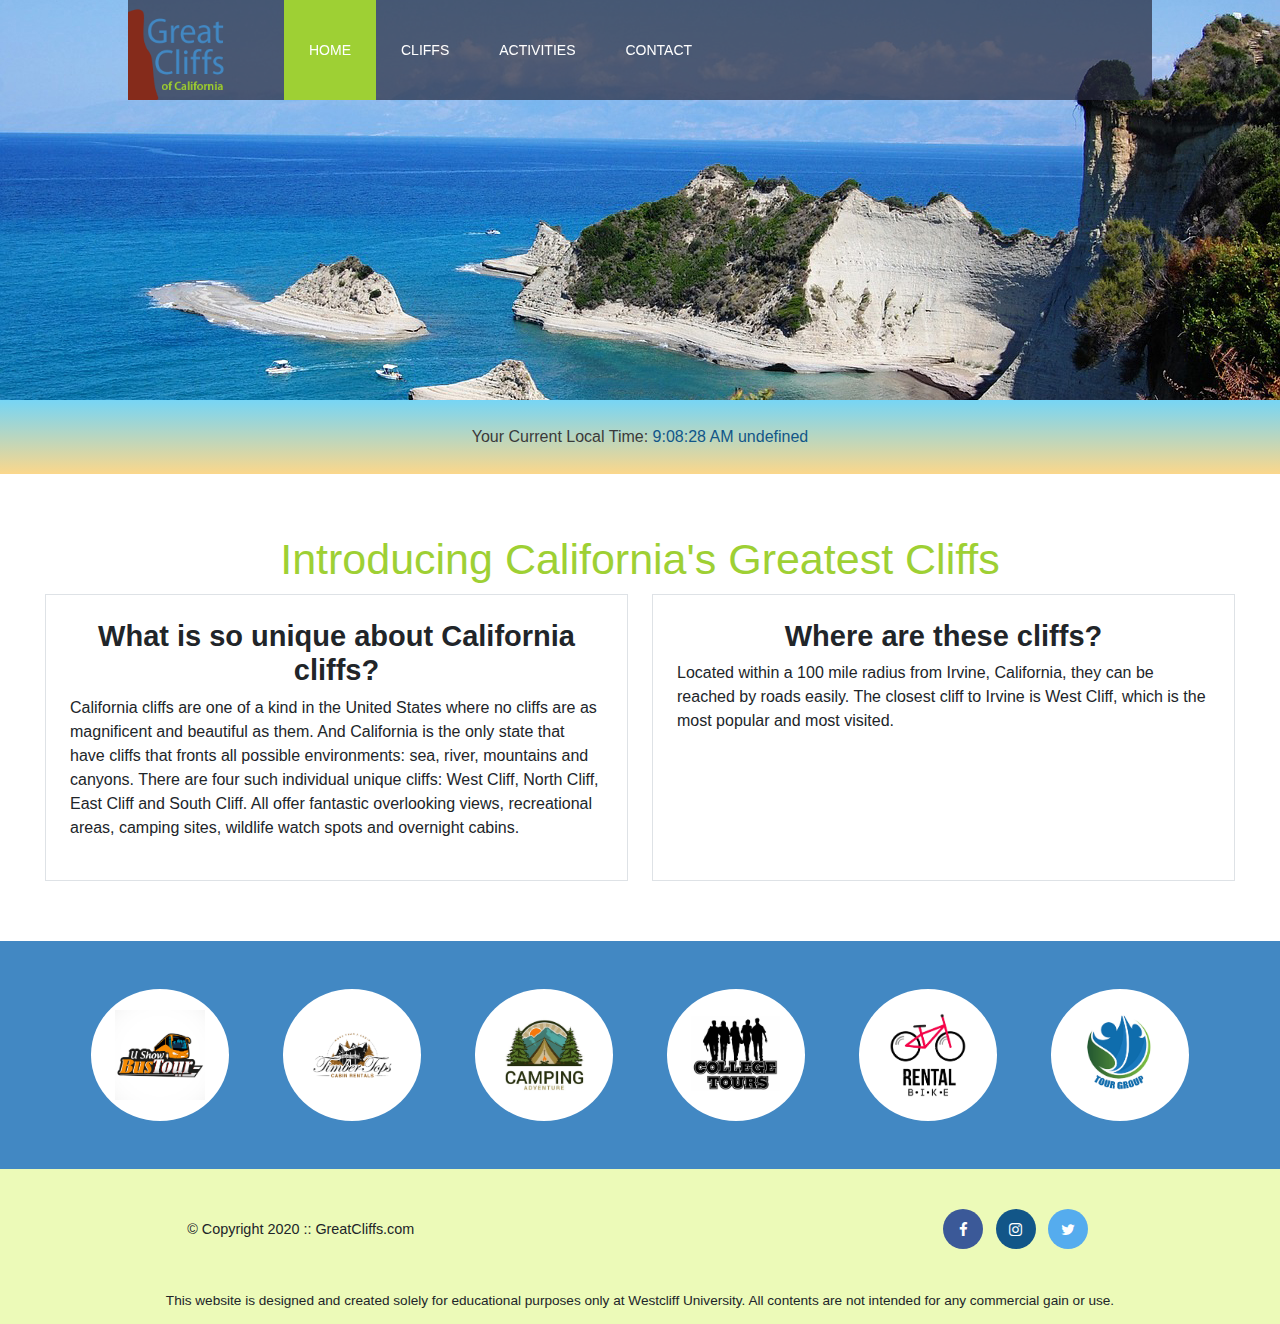
==== commit 16186136: "[major]homework: week7-day1" ====
--- a/index.html
+++ b/index.html
@@ -19,37 +19,38 @@
 
   <body id="home">
     <!-- Add inline style to match demo file -->
-    <div class="main-container" style="padding: 60px 50px 50px 50px">
-      <header>
-        <div class="main-header">
-          <nav class="main-menu navbar navbar-expand-lg navbar-light p-0">
-            <div class="logo navbar-brand p-0">
-              <img src="images/logo.png" alt="Great Cliffs log" />
-            </div>
-            <button
-              class="navbar-toggler mr-4"
-              type="button"
-              data-toggle="collapse"
-              data-target="#navbarContent"
-              aria-controls="navbarContent"
-              aria-expanded="false"
-              aria-label="Toggle navigation"
-            >
-              <span class="navbar-toggler-icon"></span>
-            </button>
-            <div class="collapse navbar-collapse" id="navbarContent">
-              <ul class="navbar-nav">
-                <li class="nav-item active"><a href="index.html">Home</a></li>
-                <li class="nav-item"><a href="cliffs.html">Cliffs</a></li>
-                <li class="nav-item">
-                  <a href="activities.html">Activities</a>
-                </li>
-                <li class="nav-item"><a href="contact.html">Contact</a></li>
-              </ul>
-            </div>
-          </nav>
-        </div>
-      </header>
+    <div class="main-container" style="position: relative">
+      <div class="main-header sticky-top">
+        <nav class="main-menu navbar navbar-expand-lg navbar-dark p-0">
+          <div class="logo navbar-brand p-0">
+            <img src="images/logo.png" alt="Great Cliffs log" />
+          </div>
+          <button
+            class="navbar-toggler mr-4"
+            type="button"
+            data-toggle="collapse"
+            data-target="#navbarContent"
+            aria-controls="navbarContent"
+            aria-expanded="false"
+            aria-label="Toggle navigation"
+          >
+            <span class="navbar-toggler-icon"></span>
+          </button>
+          <div class="collapse navbar-collapse" id="navbarContent">
+            <ul class="navbar-nav">
+              <li class="nav-item active"><a href="index.html">Home</a></li>
+              <li class="nav-item"><a href="cliffs.html">Cliffs</a></li>
+              <li class="nav-item">
+                <a href="activities.html">Activities</a>
+              </li>
+              <li class="nav-item">
+                <a href="contact.html">Contact</a>
+              </li>
+            </ul>
+          </div>
+        </nav>
+      </div>
+      <header></header>
 
       <section id="timeofday">
         <span>Your Current Local Time: </span>
--- a/styles.css
+++ b/styles.css
@@ -26,9 +26,7 @@
 }
 
 .main-header {
-  background-color: rgb(255, 255, 255, 0.8);
-  width: 80%;
-  margin: 2em auto 0 auto;
+  height: 0;
 }
 
 .main-header .logo img {
@@ -41,6 +39,9 @@
 /* Navigation */
 .main-menu {
   font-weight: 400;
+  background-color: rgba(38, 41, 61, 0.7);
+  width: 80%;
+  margin: auto;
 }
 
 .main-menu ul li {
@@ -49,7 +50,6 @@
   float: left;
   padding-left: 25px;
   padding-right: 25px;
-  border-left: 1px solid rgba(202, 204, 202, 0.6);
   line-height: 100px;
   text-transform: uppercase;
   font-size: 14px;
@@ -57,7 +57,7 @@
 
 .main-menu ul li a {
   text-decoration: none;
-  color: #888;
+  color: white;
 }
 
 .main-menu ul li a:hover {
@@ -71,6 +71,24 @@
 
 .main-menu ul li.active a {
   color: #fff;
+}
+
+@media (max-width: 991px) {
+  #navbarContent {
+    width: 250px;
+    position: absolute;
+    background-color: rgba(38, 41, 61, 0.7);
+    top: 105px;
+    right: 24px;
+  }
+
+  #navbarContent ul {
+    border: 1px solid rgba(202, 204, 202, 0.6);
+  }
+
+  #navbarContent ul li:not(:last-child) {
+    border-bottom: 1px solid rgba(202, 204, 202, 0.6);
+  }
 }
 
 /* Universal Main */
@@ -340,7 +358,7 @@
   justify-content: right;
 }
 
-#contact .button input {
+#contact .button button {
   /* background: #4977d1; */
   color: #fff;
   width: 130px;
